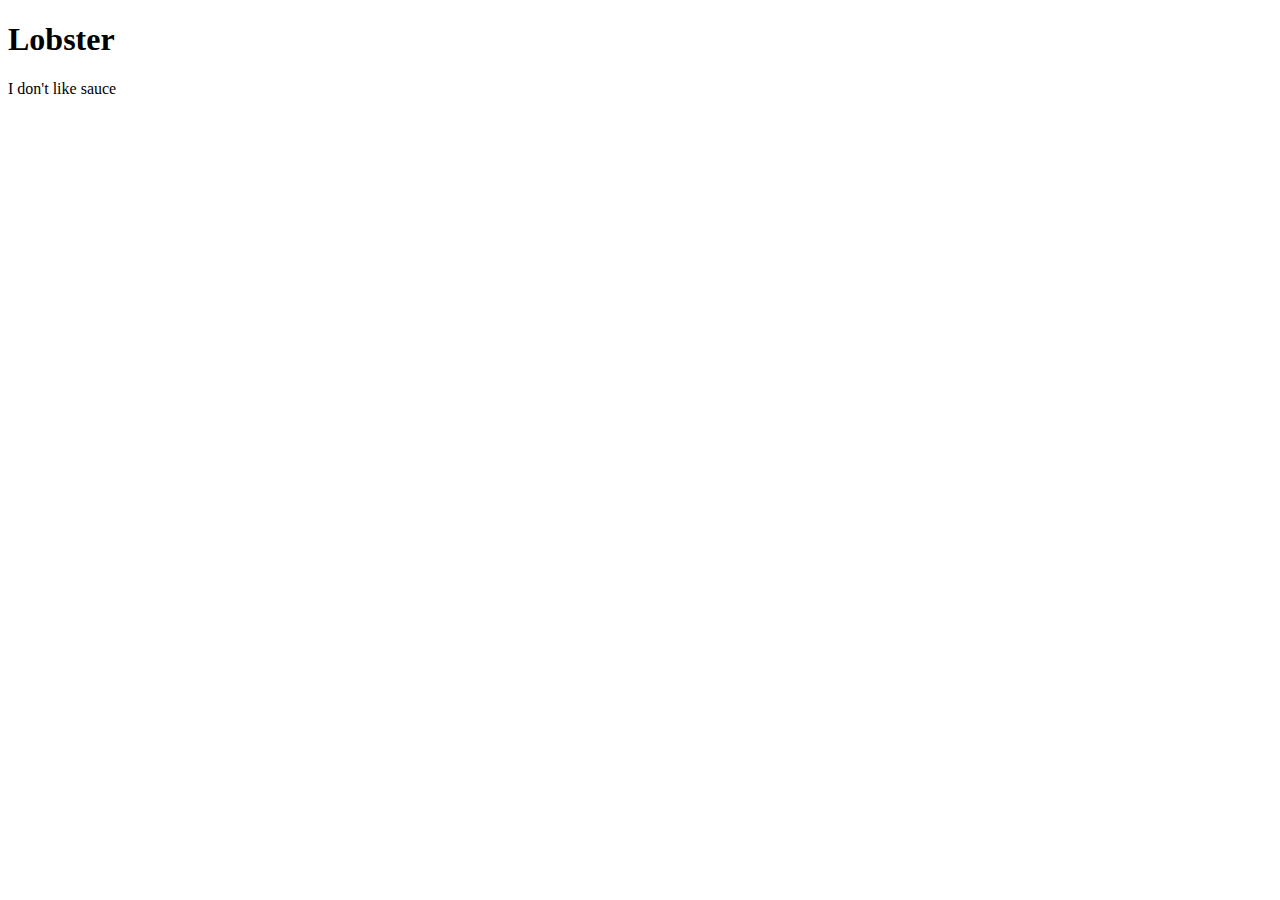
==== index.html @ 8b855e97 "first web page" ====
<!doctype html>
<html lang="en-US">
    <head> <!--does not show in browser-->
        <meta charset="utf-8" />
        <meta name="viewport" content="width=device-width">

        <title>Your Mom </title>
    </head>

        <body>
              <h1>Lobster</h1>
              <p>I don't like sauce</p>
        </body>  
</html>
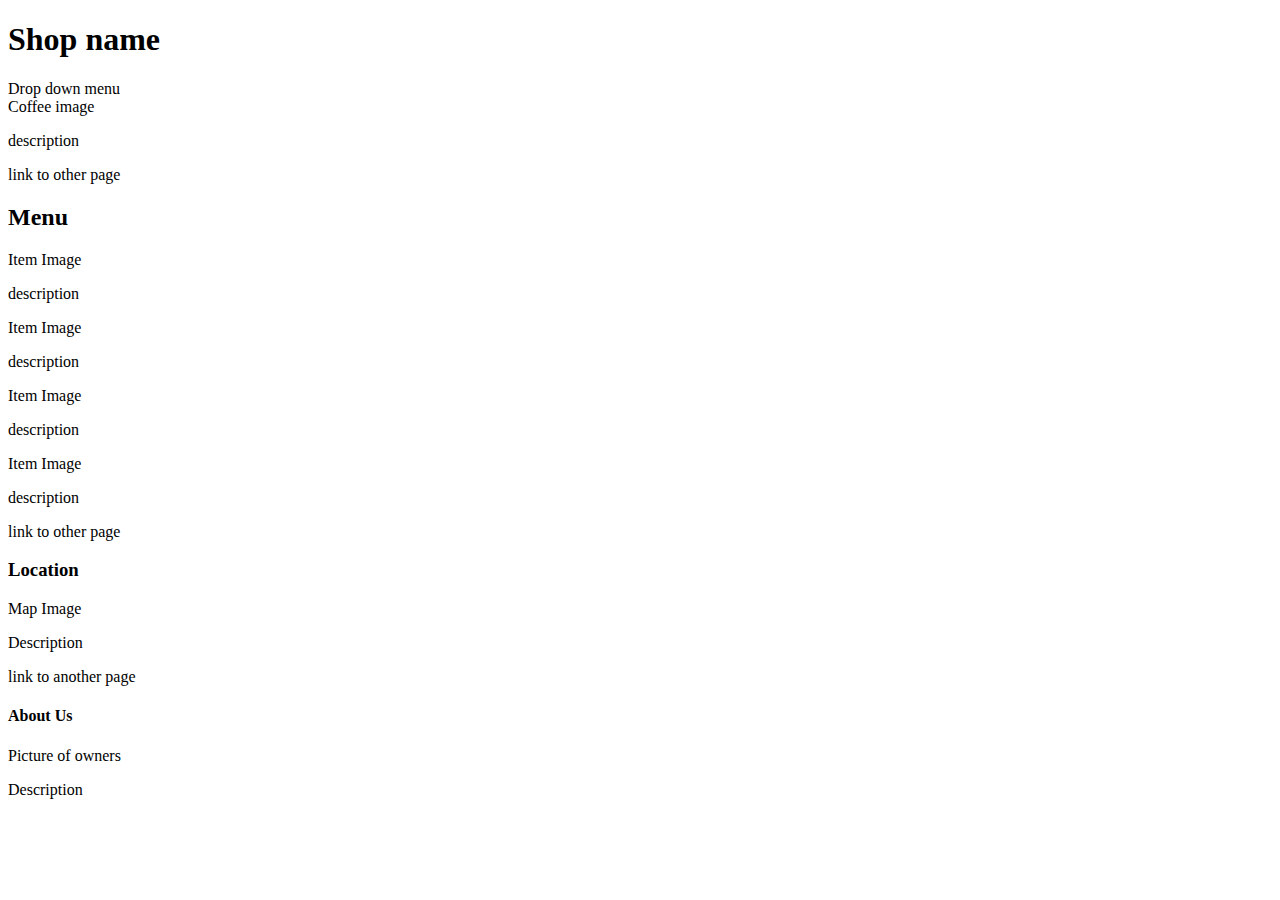
==== commit c7fa1c4f: "wireframe" ====
--- a/index.html
+++ b/index.html
@@ -4,11 +4,32 @@
         <meta charset="utf-8" />
         <meta name="viewport" content="width=device-width">
 
-        <title>Your Mom </title>
+        <title>Coffee Shop</title>
     </head>
 
         <body>
-              <h1>Lobster</h1>
-              <p>I don't like sauce</p>
+              <h1>Shop name </h1>
+              <div>Drop down menu</div>
+              <div>Coffee image</div>
+              <p>description</p>
+              link to other page
+              <h2>Menu</h2>
+              <div>Item Image</div>
+              <p>description</p>
+              <div>Item Image</div>
+              <p>description</p>
+              <div>Item Image</div>
+              <p>description</p>
+              <div>Item Image</div>
+              <p>description</p>
+              link to other page
+              <h3>Location</h3>
+              <div>Map Image</div>
+              <p>Description</p>
+              link to another page
+              <h4>About Us</h4>
+              <div>Picture of owners</div>
+              <p>Description</p>
+
         </body>  
 </html>
